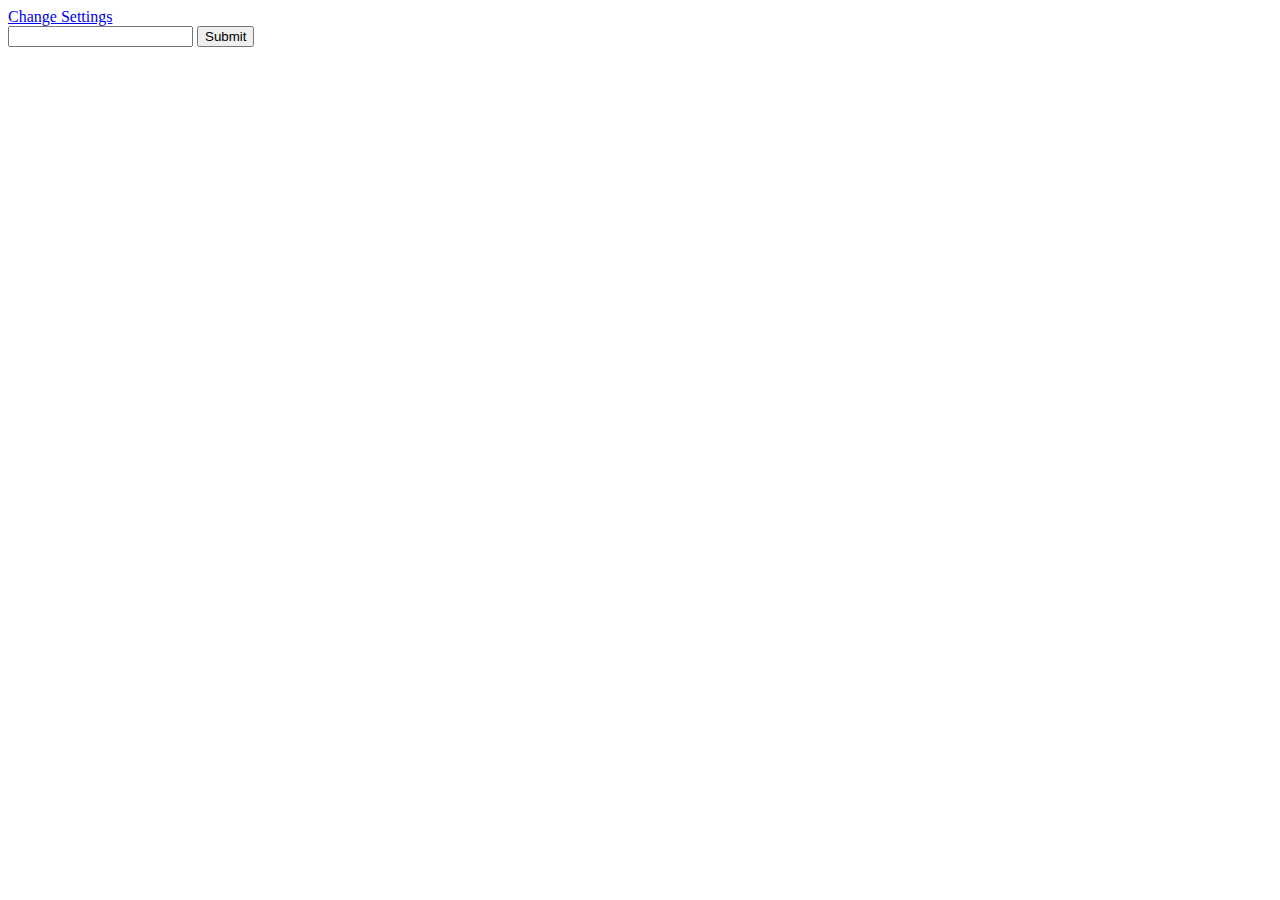
==== public/chat.html @ ca6df665 "Added join chat screen" ====
<!doctype html>
<html>
    <head>
        <meta charset="utf-8">
        <title>Socket.io Basics</title>
    </head>
    <body>
        <a href="index.html">Change Settings</a>
        <div class="messages">
            <!-- Messages end up here! -->
        </div>
        
        <form id="message-form">
            <input type="text" name="message"/>
            <input type="submit"/>
        </form>
        
        <script src="js/jquery-3.2.1.min.js"></script>
        <script src="js/socket.io-1.3.7.js"></script>
        <script src="js/moment.js"></script>
        <script src="js/QueryParams.js"></script>
        <script src="js/app.js"></script>
    </body>
</html>
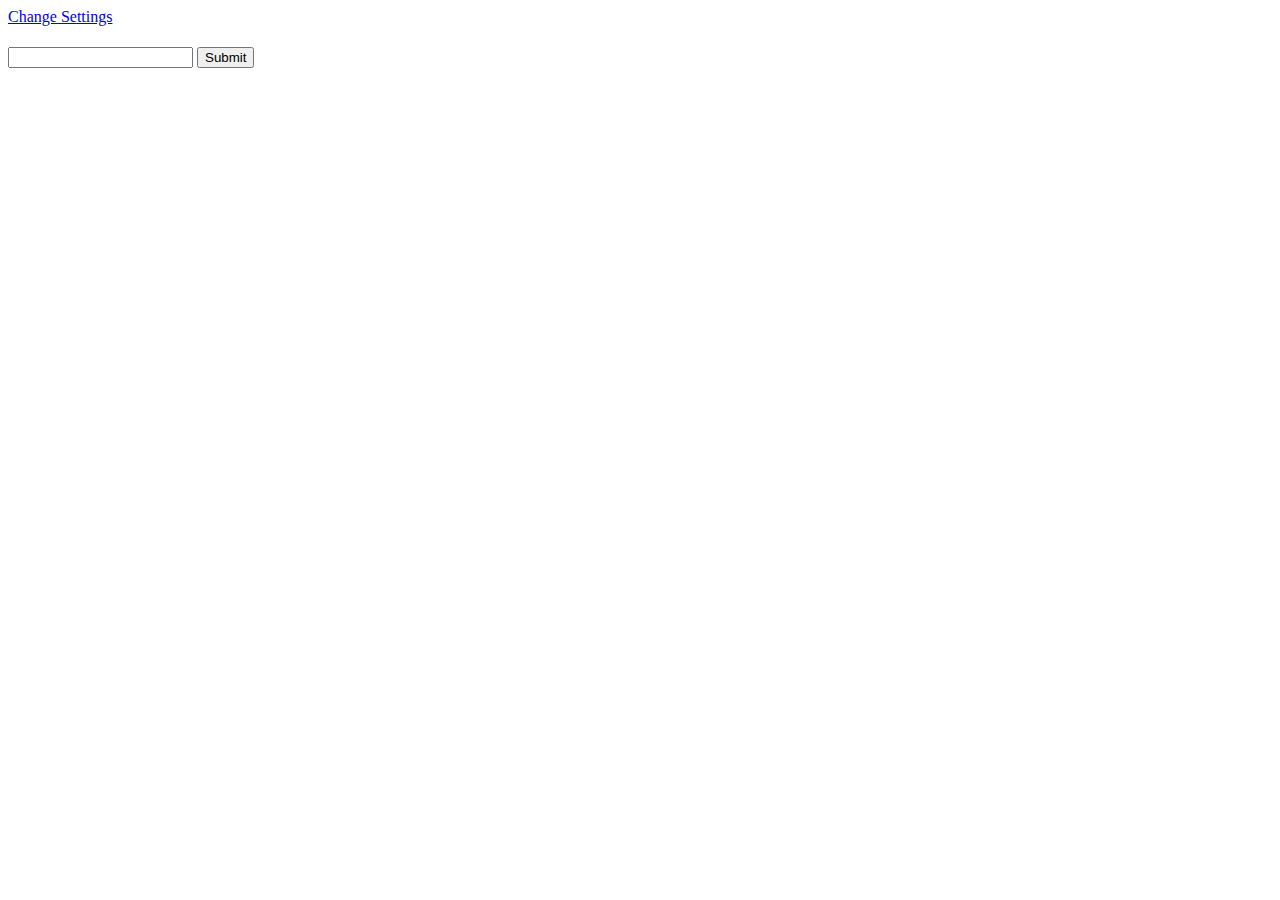
==== commit 0d652f5a: "Added support for chat rooms; Modified Notes" ====
--- a/public/chat.html
+++ b/public/chat.html
@@ -6,6 +6,7 @@
     </head>
     <body>
         <a href="index.html">Change Settings</a>
+        <h1 class="room-title"><!-- Room Name (use jQuery) --></h1>
         <div class="messages">
             <!-- Messages end up here! -->
         </div>
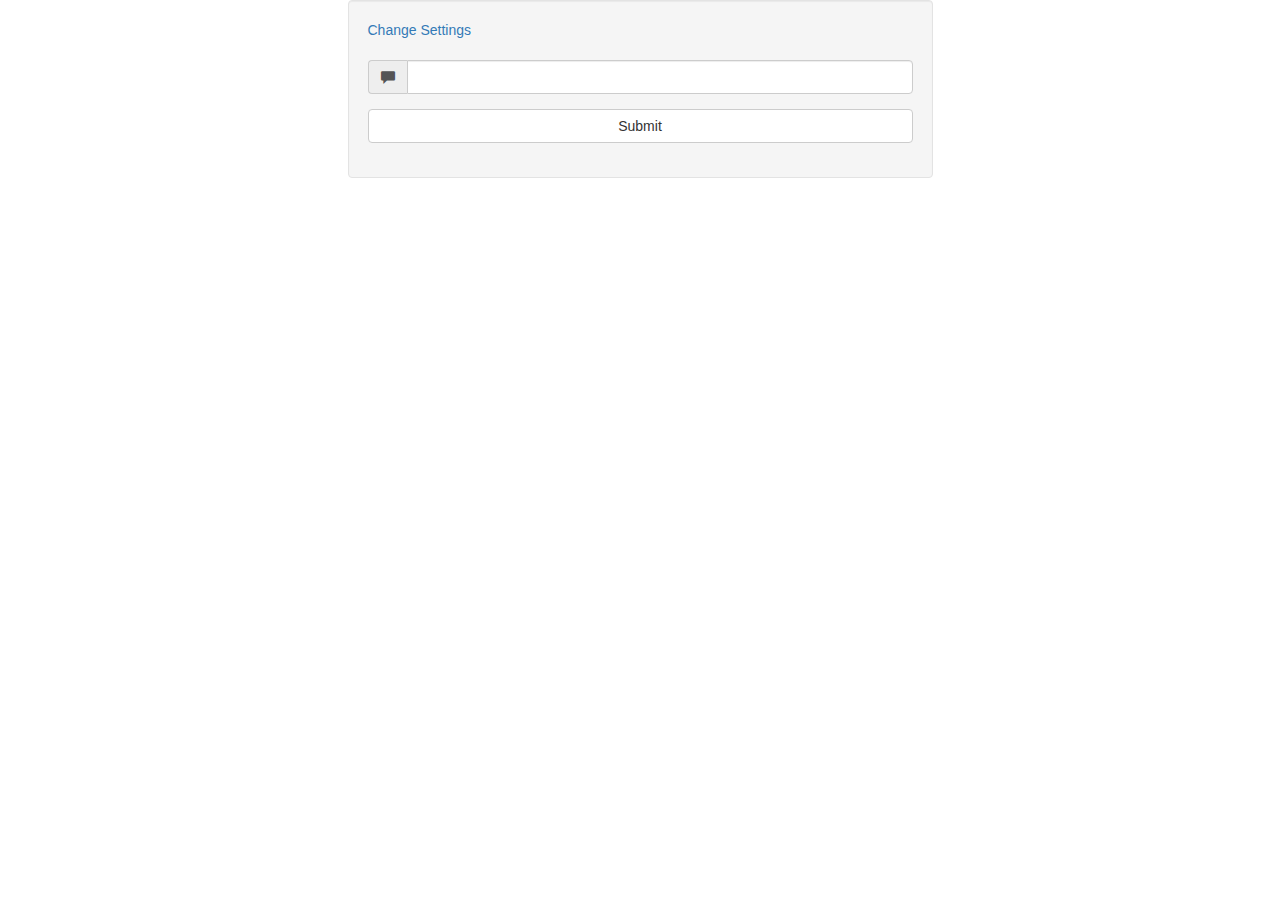
==== commit 9b4430d0: "Added styles for the Chat page" ====
--- a/public/chat.html
+++ b/public/chat.html
@@ -3,18 +3,37 @@
     <head>
         <meta charset="utf-8">
         <title>Socket.io Basics</title>
+        <link rel="stylesheet" href="./css/bootstrap.min.css">
+        <link rel="stylesheet" href="./css/styles.css">
     </head>
     <body>
-        <a href="index.html">Change Settings</a>
-        <h1 class="room-title"><!-- Room Name (use jQuery) --></h1>
-        <div class="messages">
-            <!-- Messages end up here! -->
+        <div class="container">
+            <div class="row">
+                <div class="col-md-6 col-md-offset-3 well">
+                    <a href="index.html">Change Settings</a>
+                    <h1 class="room-title"><!-- Room Name (use jQuery) --></h1>
+                    <ul class="messages list-group">
+                        <!-- Messages end up here! -->
+                    </ul>
+                    
+                    <form id="message-form">
+                        <div class="form-group">
+                            <div class="input-group">
+                                <span class="input-group-addon">
+                                    <i class="glyphicon glyphicon-comment"></i>
+                                </span>
+                                <input type="text" name="message" class="form-control"/>
+                            </div>
+                        </div>
+                        <div class="form-group">
+                            <input type="submit" class="btn btn-default btn-block"/>
+                        </div>
+                    </form>
+                </div>
+            </div>
         </div>
+
         
-        <form id="message-form">
-            <input type="text" name="message"/>
-            <input type="submit"/>
-        </form>
         
         <script src="js/jquery-3.2.1.min.js"></script>
         <script src="js/socket.io-1.3.7.js"></script>
--- a/public/css/styles.css
+++ b/public/css/styles.css
@@ -0,0 +1,6 @@
+.vertical-center {
+    min-height: 100vh;
+    margin: 0;
+    display: flex;
+    align-items: center;
+}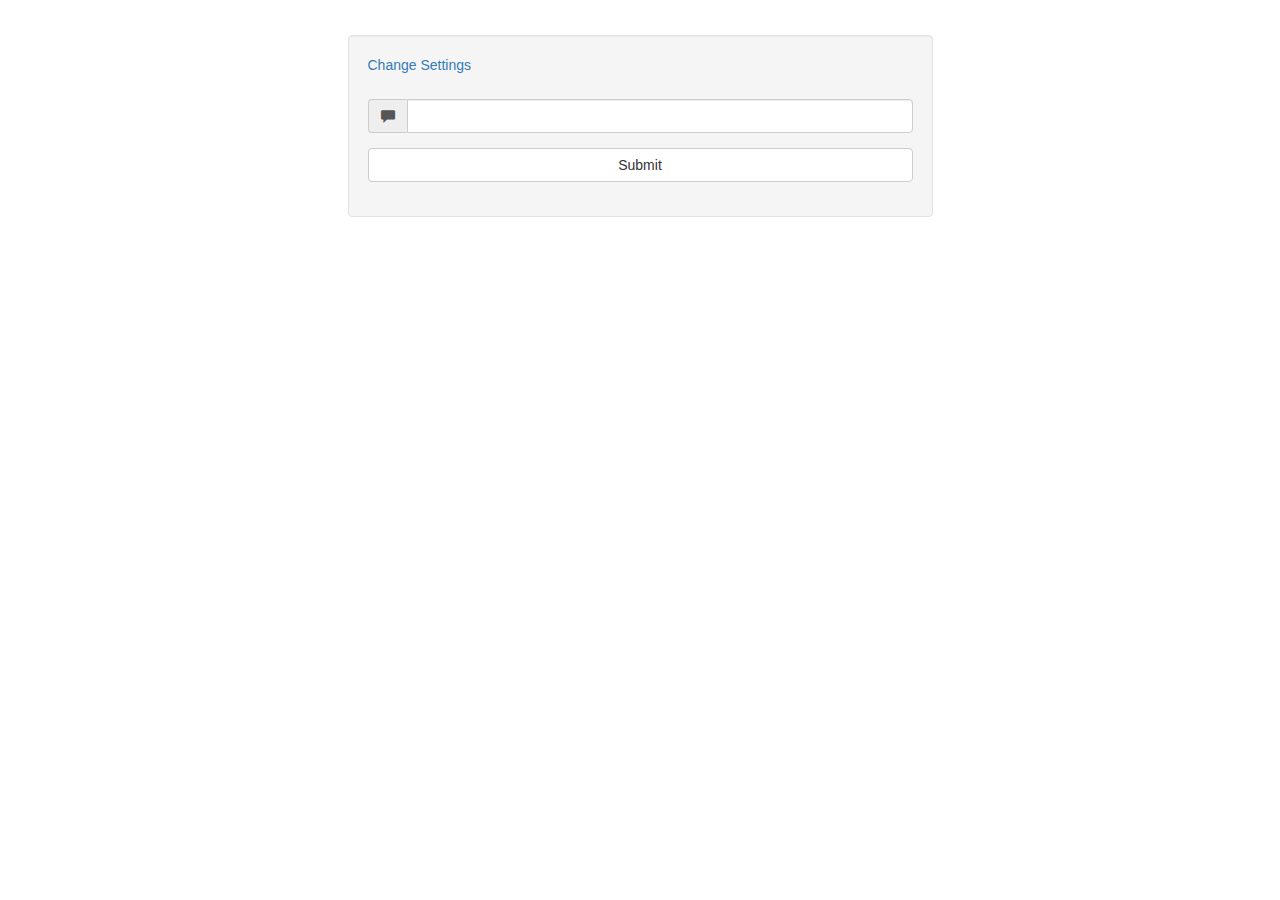
==== commit d0334db9: "- Final custom styles added - Modified notes" ====
--- a/public/chat.html
+++ b/public/chat.html
@@ -5,13 +5,18 @@
         <title>Socket.io Basics</title>
         <link rel="stylesheet" href="./css/bootstrap.min.css">
         <link rel="stylesheet" href="./css/styles.css">
+        <style>
+            .well {
+                margin-top: 35px;
+            }
+        </style>
     </head>
     <body>
         <div class="container">
             <div class="row">
                 <div class="col-md-6 col-md-offset-3 well">
                     <a href="index.html">Change Settings</a>
-                    <h1 class="room-title"><!-- Room Name (use jQuery) --></h1>
+                    <h1 class="room-title text-center"><!-- Room Name (use jQuery) --></h1>
                     <ul class="messages list-group">
                         <!-- Messages end up here! -->
                     </ul>
--- a/public/css/styles.css
+++ b/public/css/styles.css
@@ -3,4 +3,12 @@
     margin: 0;
     display: flex;
     align-items: center;
+}
+
+h1 {
+    margin: 24px 0; /* 24px for above and below, 0 for left/right */
+}
+
+.messages p {
+    margin: 6px 0;
 }